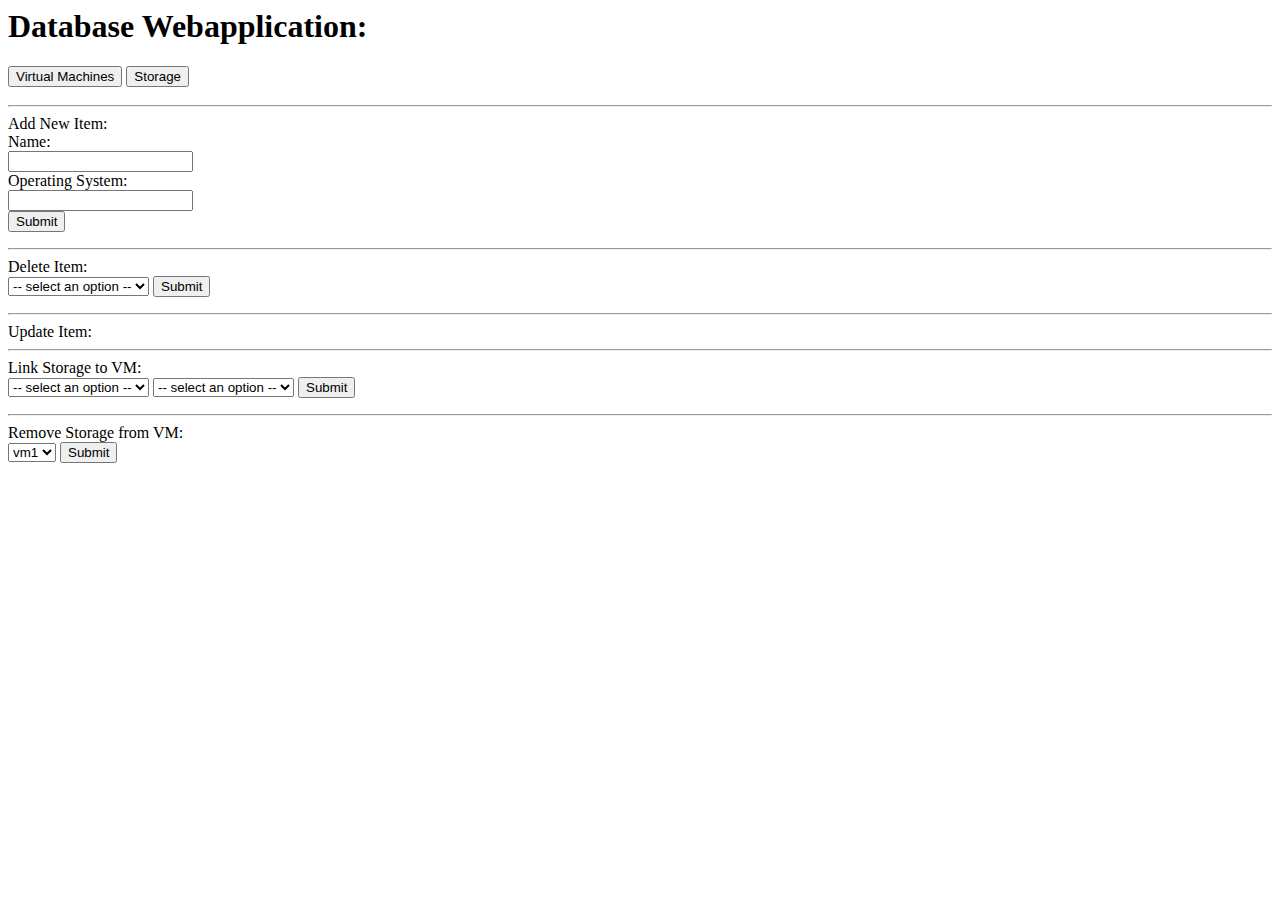
==== postgresql/View/db-webapp.html @ 26c04f69 "webapp: displays current items in database table" ====
<html>

<head>
   <link rel="stylesheet" href="../db-webapp.css">
   <script type="text/javascript" src="../db-webapp.js"></script>
   <title>Test Template</title>
</head>

<body>
   <h1>
      Database Webapplication: <TMPL_VAR NAME=Title>
   </h1>

   <div class="tab">
      <button class="vm" onClick="openTab(event, 'vm')">Virtual Machines</button>
      <button class="storage" onClick="openTab(event, 'storage')">Storage</button>
   </div>

   <div id="vm" class="tabcontent" style="display:block;">

      <!-- table that prints out database entries from db-table "vm" -->
      <table>
         <tr>
            <!-- loop through column names from database table -->
            <TMPL_LOOP NAME="COL_NAMES">
               <TMPL_IF NAME="COL_VM">
                  <th>
                     <TMPL_VAR NAME="COL_VM">
                  </th>
               </TMPL_IF>
            </TMPL_LOOP>
         </tr>
         <!-- loop through rows from database table-->
         <TMPL_LOOP NAME="ROWS_LOOP">
            <TMPL_IF NAME="ROW_VM">
               <tr>
                  <TMPL_LOOP NAME="ROW_VM">
                     <td>
                        <TMPL_VAR NAME="COL_VALUE">
                     </td>
                  </TMPL_LOOP>
               </tr>
            </TMPL_IF>
         </TMPL_LOOP>
      </table>

      <hr>

      Add New Item:
      <div id="add_row">
         <form action="/index.html">
            <label for="name">Name:</label><br>
            <input type="text" id="name" required="required"><br>
            <label for="os">Operating System:</label><br>
            <input type="text" id="os" required="required"><br>
            <input type="submit" value="Submit">
         </form>
      </div>

      <hr>

      Delete Item:
      <form>
         <select name="vm" required>
            <option disabled selected value> -- select an option -- </option>
            <TMPL_LOOP NAME=CUR_ITEMS>
               <option value="">
                  <TMPL_VAR NAME=VM>
               </option>
            </TMPL_LOOP>
         </select>
         <input type="submit" value="Submit">
      </form>

      <hr>

      Update Item:

      <hr>

      Link Storage to VM:
      <form>
         <select name="vm" required>
            <option disabled selected value> -- select an option -- </option>
            <TMPL_LOOP NAME=CUR_ITEMS>
               <option value="">
                  <TMPL_VAR NAME=VM>
               </option>
            </TMPL_LOOP>
         </select>
         <select name="storage" required>
            <option disabled selected value> -- select an option -- </option>
            <TMPL_LOOP NAME=CUR_ITEMS>
               <option value="">
                  <TMPL_VAR NAME=STOR>
               </option>
            </TMPL_LOOP>
         </select>
         <input type="submit" value="Submit">
      </form>

      <hr>

      Remove Storage from VM:
      <form>
         <select name="vm">
            <option value="">vm1</option>
            <option value="">vm2</option>
         </select>
         <input type="submit" value="Submit">
      </form>
   </div>

   <div id="storage" class="tabcontent">

      <!-- table that prints out database entries from db-table "storage" -->
      <table>
         <tr>
            <!-- loop through column names from database table -->
            <TMPL_LOOP NAME="COL_NAMES">
               <TMPL_IF NAME="COL_STOR">
                  <th>
                     <TMPL_VAR NAME="COL_STOR">
                  </th>
               </TMPL_IF>
            </TMPL_LOOP>
         </tr>
         <!-- loop through rows from database table-->
         <TMPL_LOOP NAME="ROWS_LOOP">
            <TMPL_IF NAME="ROW_STOR">
               <tr>
                  <TMPL_LOOP NAME="ROW_STOR">
                     <td>
                        <TMPL_VAR NAME="COL_VALUE">
                     </td>
                  </TMPL_LOOP>
               </tr>
            </TMPL_IF>
         </TMPL_LOOP>
      </table>

   </div>

</body>

</html>
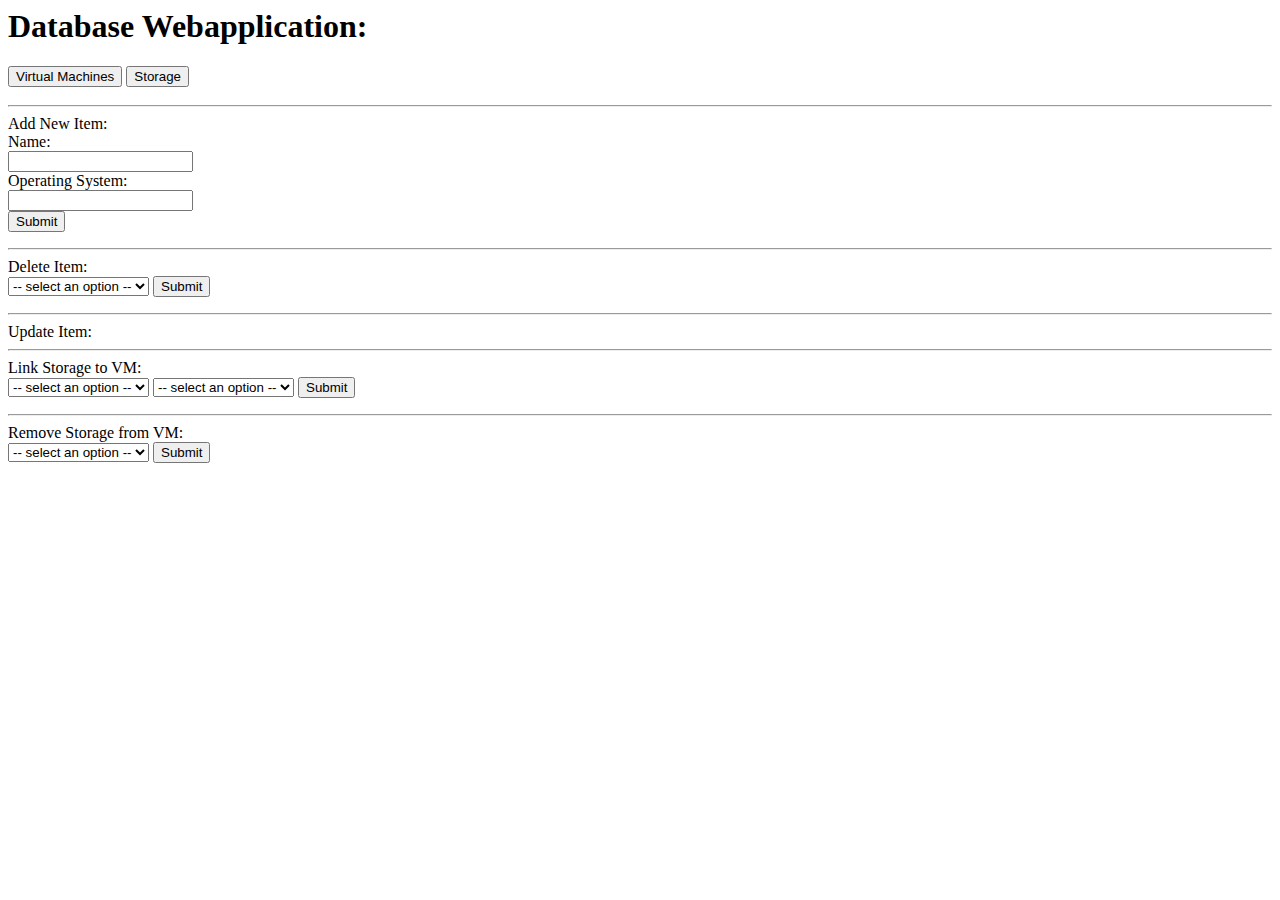
==== commit 76e07e7b: "adding items to vm table" ====
--- a/postgresql/View/db-webapp.html
+++ b/postgresql/View/db-webapp.html
@@ -48,11 +48,11 @@
 
       Add New Item:
       <div id="add_row">
-         <form action="/index.html">
+         <form action="/scripts/add-vm-item.pl" method="post">
             <label for="name">Name:</label><br>
-            <input type="text" id="name" required="required"><br>
+            <input type="text" id="name" name="name" required="required"><br>
             <label for="os">Operating System:</label><br>
-            <input type="text" id="os" required="required"><br>
+            <input type="text" id="os" name="os" required="required"><br>
             <input type="submit" value="Submit">
          </form>
       </div>
@@ -64,9 +64,11 @@
          <select name="vm" required>
             <option disabled selected value> -- select an option -- </option>
             <TMPL_LOOP NAME=CUR_ITEMS>
-               <option value="">
-                  <TMPL_VAR NAME=VM>
-               </option>
+               <TMPL_IF NAME="VM">
+                  <option value="">
+                     <TMPL_VAR NAME=VM>
+                  </option>
+               </TMPL_IF>
             </TMPL_LOOP>
          </select>
          <input type="submit" value="Submit">
@@ -83,17 +85,21 @@
          <select name="vm" required>
             <option disabled selected value> -- select an option -- </option>
             <TMPL_LOOP NAME=CUR_ITEMS>
-               <option value="">
-                  <TMPL_VAR NAME=VM>
-               </option>
+               <TMPL_IF NAME="VM">
+                  <option value="">
+                     <TMPL_VAR NAME=VM>
+                  </option>
+               </TMPL_IF>
             </TMPL_LOOP>
          </select>
          <select name="storage" required>
             <option disabled selected value> -- select an option -- </option>
             <TMPL_LOOP NAME=CUR_ITEMS>
-               <option value="">
-                  <TMPL_VAR NAME=STOR>
-               </option>
+               <TMPL_IF NAME="STOR">
+                  <option value="">
+                     <TMPL_VAR NAME=STOR>
+                  </option>
+               </TMPL_IF>
             </TMPL_LOOP>
          </select>
          <input type="submit" value="Submit">
@@ -103,9 +109,15 @@
 
       Remove Storage from VM:
       <form>
-         <select name="vm">
-            <option value="">vm1</option>
-            <option value="">vm2</option>
+         <select name="vm" required>
+            <option disabled selected value> -- select an option -- </option>
+            <TMPL_LOOP NAME=CUR_ITEMS>
+               <TMPL_IF NAME="VM">
+                  <option value="">
+                     <TMPL_VAR NAME=VM>
+                  </option>
+               </TMPL_IF>
+            </TMPL_LOOP>
          </select>
          <input type="submit" value="Submit">
       </form>
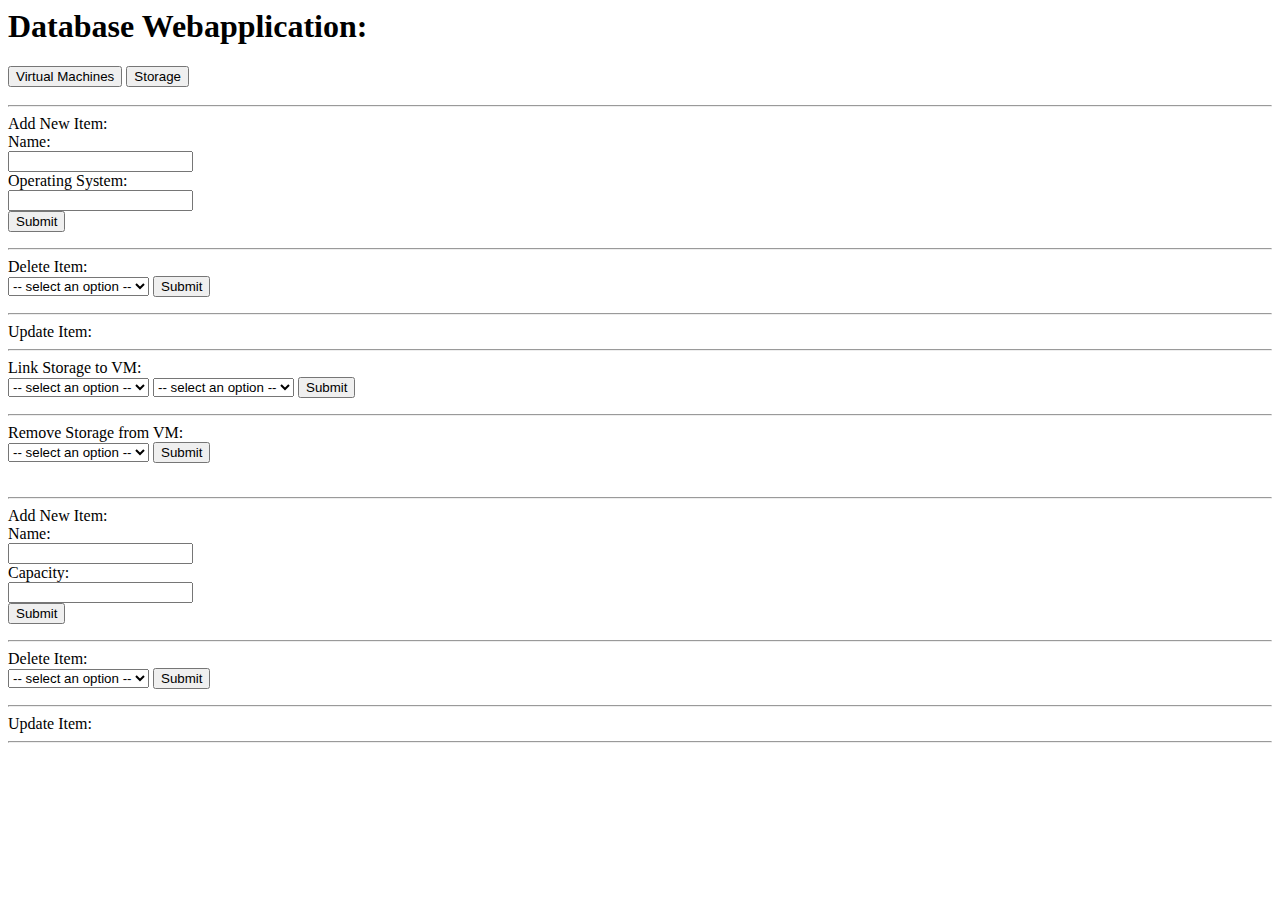
==== commit c1235723: "webapp: add/remove storage" ====
--- a/postgresql/View/db-webapp.html
+++ b/postgresql/View/db-webapp.html
@@ -15,6 +15,9 @@
       <button class="vm" onClick="openTab(event, 'vm')">Virtual Machines</button>
       <button class="storage" onClick="openTab(event, 'storage')">Storage</button>
    </div>
+
+   <!-- ######################################################### -->
+   <!-- ##################### VM Tab ############################ -->
 
    <div id="vm" class="tabcontent" style="display:block;">
 
@@ -48,7 +51,7 @@
 
       Add New Item:
       <div id="add_row">
-         <form action="/scripts/add-vm-item.pl" method="post">
+         <form action="/scripts/vm-add-item.pl" method="post">
             <label for="name">Name:</label><br>
             <input type="text" id="name" name="name" required="required"><br>
             <label for="os">Operating System:</label><br>
@@ -60,12 +63,12 @@
       <hr>
 
       Delete Item:
-      <form>
+      <form action="/scripts/vm-delete-item.pl" method="post">
          <select name="vm" required>
             <option disabled selected value> -- select an option -- </option>
             <TMPL_LOOP NAME=CUR_ITEMS>
                <TMPL_IF NAME="VM">
-                  <option value="">
+                  <option name="name">
                      <TMPL_VAR NAME=VM>
                   </option>
                </TMPL_IF>
@@ -81,12 +84,12 @@
       <hr>
 
       Link Storage to VM:
-      <form>
+      <form action="/scripts/vm-add-storage.pl" method="post">
          <select name="vm" required>
             <option disabled selected value> -- select an option -- </option>
             <TMPL_LOOP NAME=CUR_ITEMS>
                <TMPL_IF NAME="VM">
-                  <option value="">
+                  <option name="vm">
                      <TMPL_VAR NAME=VM>
                   </option>
                </TMPL_IF>
@@ -96,7 +99,7 @@
             <option disabled selected value> -- select an option -- </option>
             <TMPL_LOOP NAME=CUR_ITEMS>
                <TMPL_IF NAME="STOR">
-                  <option value="">
+                  <option name="storage">
                      <TMPL_VAR NAME=STOR>
                   </option>
                </TMPL_IF>
@@ -108,12 +111,12 @@
       <hr>
 
       Remove Storage from VM:
-      <form>
+      <form action="/scripts/vm-remove-storage.pl" method="post">
          <select name="vm" required>
             <option disabled selected value> -- select an option -- </option>
             <TMPL_LOOP NAME=CUR_ITEMS>
                <TMPL_IF NAME="VM">
-                  <option value="">
+                  <option name="vm">
                      <TMPL_VAR NAME=VM>
                   </option>
                </TMPL_IF>
@@ -122,6 +125,9 @@
          <input type="submit" value="Submit">
       </form>
    </div>
+
+   <!-- ######################################################### -->
+   <!-- ##################### Storage Tab ####################### -->
 
    <div id="storage" class="tabcontent">
 
@@ -151,6 +157,41 @@
          </TMPL_LOOP>
       </table>
 
+      <hr>
+
+      Add New Item:
+      <div id="add_row">
+         <form action="/scripts/storage-add-item.pl" method="post">
+            <label for="name">Name:</label><br>
+            <input type="text" id="name" name="name" required="required"><br>
+            <label for="capacity">Capacity:</label><br>
+            <input type="text" id="capacity" name="capacity" required="required"><br>
+            <input type="submit" value="Submit">
+         </form>
+      </div>
+
+      <hr>
+
+      Delete Item:
+      <form action="/scripts/storage-delete-item.pl" method="post">
+         <select name="storage" required>
+            <option disabled selected value> -- select an option -- </option>
+            <TMPL_LOOP NAME=CUR_ITEMS>
+               <TMPL_IF NAME="STOR">
+                  <option name="name">
+                     <TMPL_VAR NAME=STOR>
+                  </option>
+               </TMPL_IF>
+            </TMPL_LOOP>
+         </select>
+         <input type="submit" value="Submit">
+      </form>
+
+      <hr>
+
+      Update Item:
+
+      <hr>
    </div>
 
 </body>
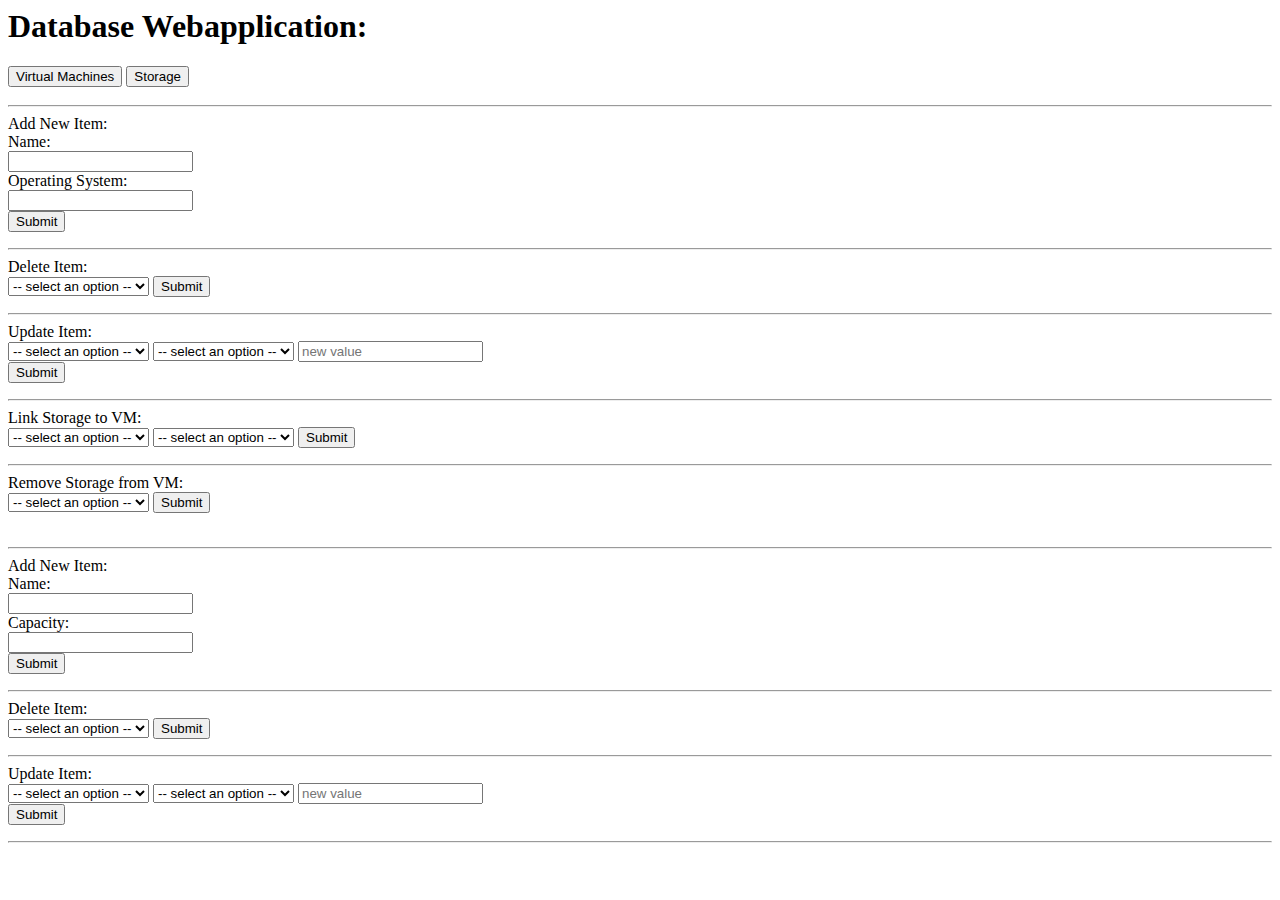
==== commit ce9ed2f0: "webapp: update row items vm/storage" ====
--- a/postgresql/View/db-webapp.html
+++ b/postgresql/View/db-webapp.html
@@ -80,7 +80,25 @@
       <hr>
 
       Update Item:
-
+      <form action="/scripts/vm-update-item.pl" method="post">
+         <select name="vm" required>
+            <option disabled selected value> -- select an option -- </option>
+            <TMPL_LOOP NAME=CUR_ITEMS>
+               <TMPL_IF NAME="VM">
+                  <option name="name">
+                     <TMPL_VAR NAME=VM>
+                  </option>
+               </TMPL_IF>
+            </TMPL_LOOP>
+         </select>
+         <select name="column" required>
+            <option disabled selected value> -- select an option -- </option>
+            <option name="name">name</option>
+            <option name="os">operating_system</option>
+         </select>
+         <input type="text" id="new_val" name="new_val" required="required" placeholder="new value"><br>
+         <input type="submit" value="Submit">
+      </form>
       <hr>
 
       Link Storage to VM:
@@ -190,8 +208,28 @@
       <hr>
 
       Update Item:
-
-      <hr>
+      <form action="/scripts/storage-update-item.pl" method="post">
+         <select name="storage" required>
+            <option disabled selected value> -- select an option -- </option>
+            <TMPL_LOOP NAME=CUR_ITEMS>
+               <TMPL_IF NAME="STOR">
+                  <option name="name">
+                     <TMPL_VAR NAME=STOR>
+                  </option>
+               </TMPL_IF>
+            </TMPL_LOOP>
+         </select>
+         <select name="column" required>
+            <option disabled selected value> -- select an option -- </option>
+            <option name="name">name</option>
+            <option name="capacity">capacity</option>
+         </select>
+         <input type="text" id="new_val" name="new_val" required="required" placeholder="new value"><br>
+         <input type="submit" value="Submit">
+      </form>
+
+      <hr>
+
    </div>
 
 </body>
